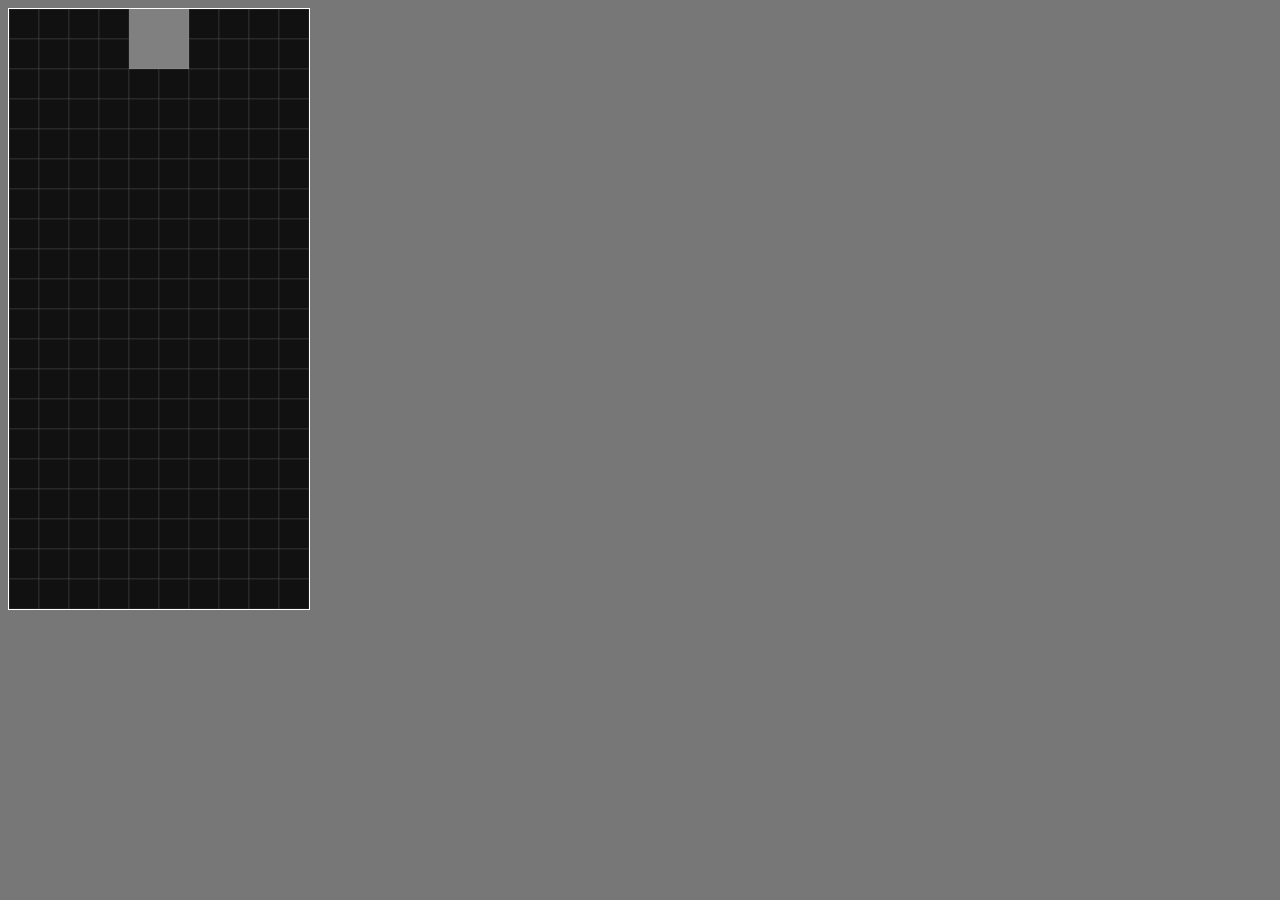
==== index.html @ 9407b5bd "first commit" ====
<!DOCTYPE html>
<html lang="en">
<head>
	<meta charset="UTF-8">
	<title>Tests</title>
	<style>

body {
	background: #777;
}

#canvas {
	background: #000;
	border: 1px solid white;
	margin: 0 auto;
	image-rendering: pixelated;
}

	</style>
</head>
<body>
	<canvas id="canvas" width="300" height="600"></canvas>
	<script src="pieces.js"></script>
	<script src="game.js"></script>
</body>
</html>
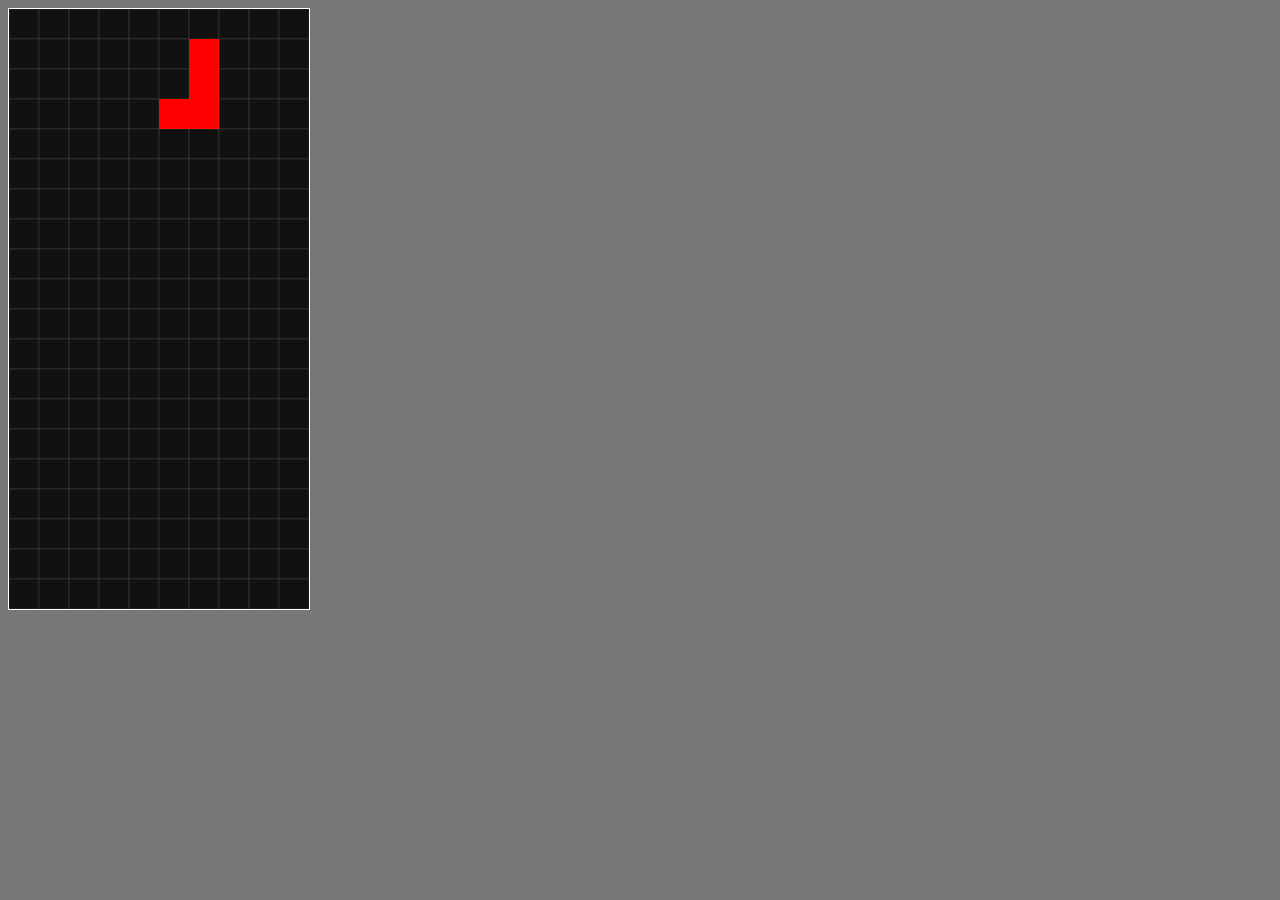
==== commit f379cbf9: "it's working... ahhhh... not yet" ====
--- a/index.html
+++ b/index.html
@@ -5,22 +5,23 @@
 	<title>Tests</title>
 	<style>
 
-body {
-	background: #777;
-}
+    body {
+      background: #777;
+    }
 
-#canvas {
-	background: #000;
-	border: 1px solid white;
-	margin: 0 auto;
-	image-rendering: pixelated;
-}
+    #canvas {
+      background: #000;
+      border: 1px solid white;
+      margin: 0 auto;
+      image-rendering: pixelated;
+    }
 
 	</style>
 </head>
 <body>
 	<canvas id="canvas" width="300" height="600"></canvas>
 	<script src="pieces.js"></script>
+  <script src="piece.js"></script>
 	<script src="game.js"></script>
 </body>
 </html>
